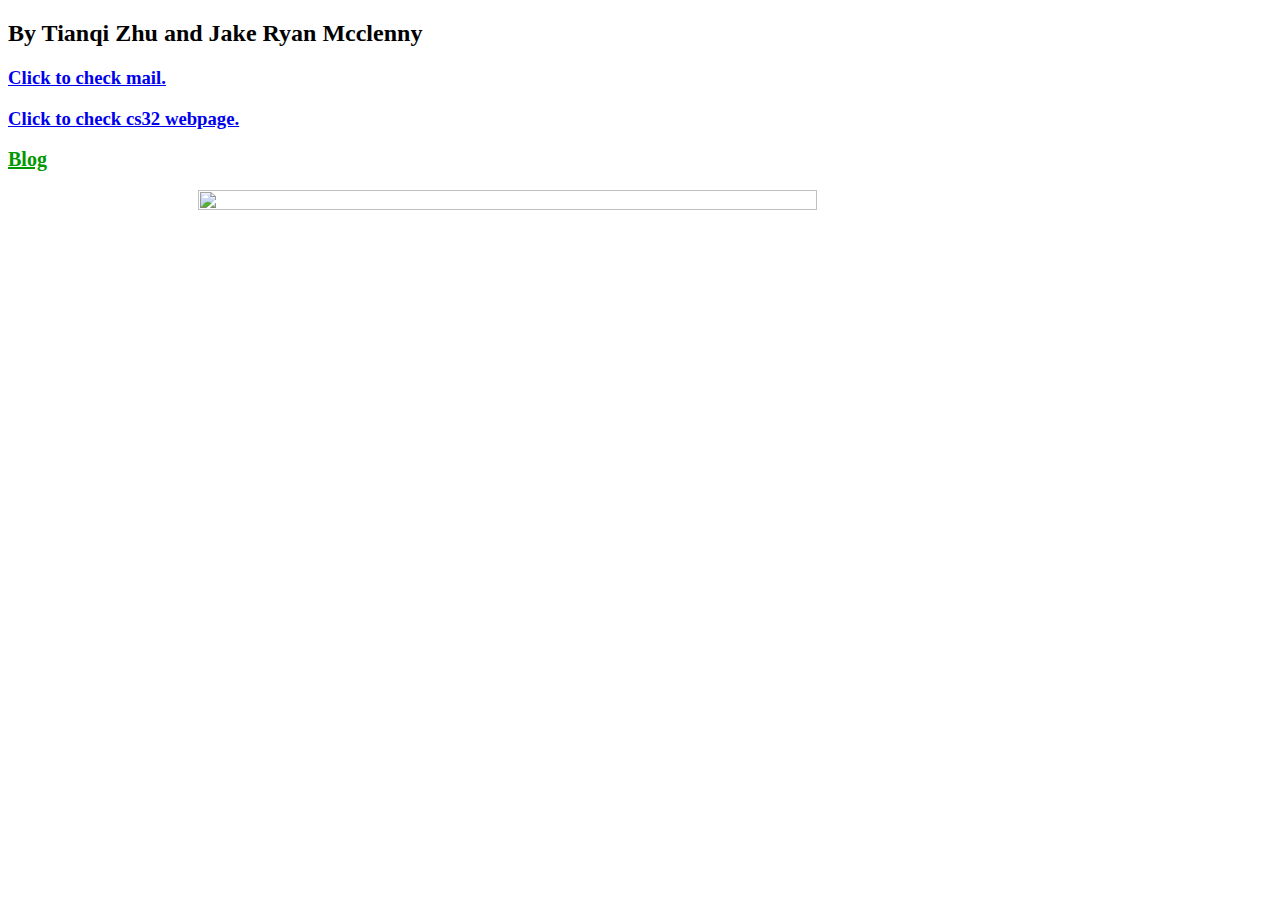
==== index.html @ b30918ec "Add Index and blog" ====
<!DOCTYPE html>
<link type ='text/css' rel = 'stylesheet' href = 'style.css' />
<meta http-equiv="Content-Type" content="text/html; charset=utf-8">

<html>
    <head>
        <title>
          EEC289Q Tornado Detection ML Project
        </title>
      <h2>By Tianqi Zhu and Jake Ryan Mcclenny </h2>
      <h3><a href = "http://www.gmail.com" target = "_blank">Click to check mail.</a></h3>
      <h3><a href = "http://web.cs.ucla.edu/classes/spring17/cs32/" target = "_blank">Click to check cs32 webpage.</a></h3>
    </head>
    
    
    <body>
        
        <h3><a href = "file:///Users/tianqizhu/Desktop/HTML/blog.html" target = "_blank" class="blogLink">Blog</a></h3>
        
        <img src="file:///Users/tianqizhu/Desktop/HTML/megumi.jpg" alt"megumi" class="megumi"/>
        
        
    </body>
        
    
    
</html>
---- style.css ----
a.blogLink{
    color: #009900;
    font-size: 20px;
}

img.megumi{
    width:70%;
    height:70%;
    display: block;
    margin: 0px auto;
}
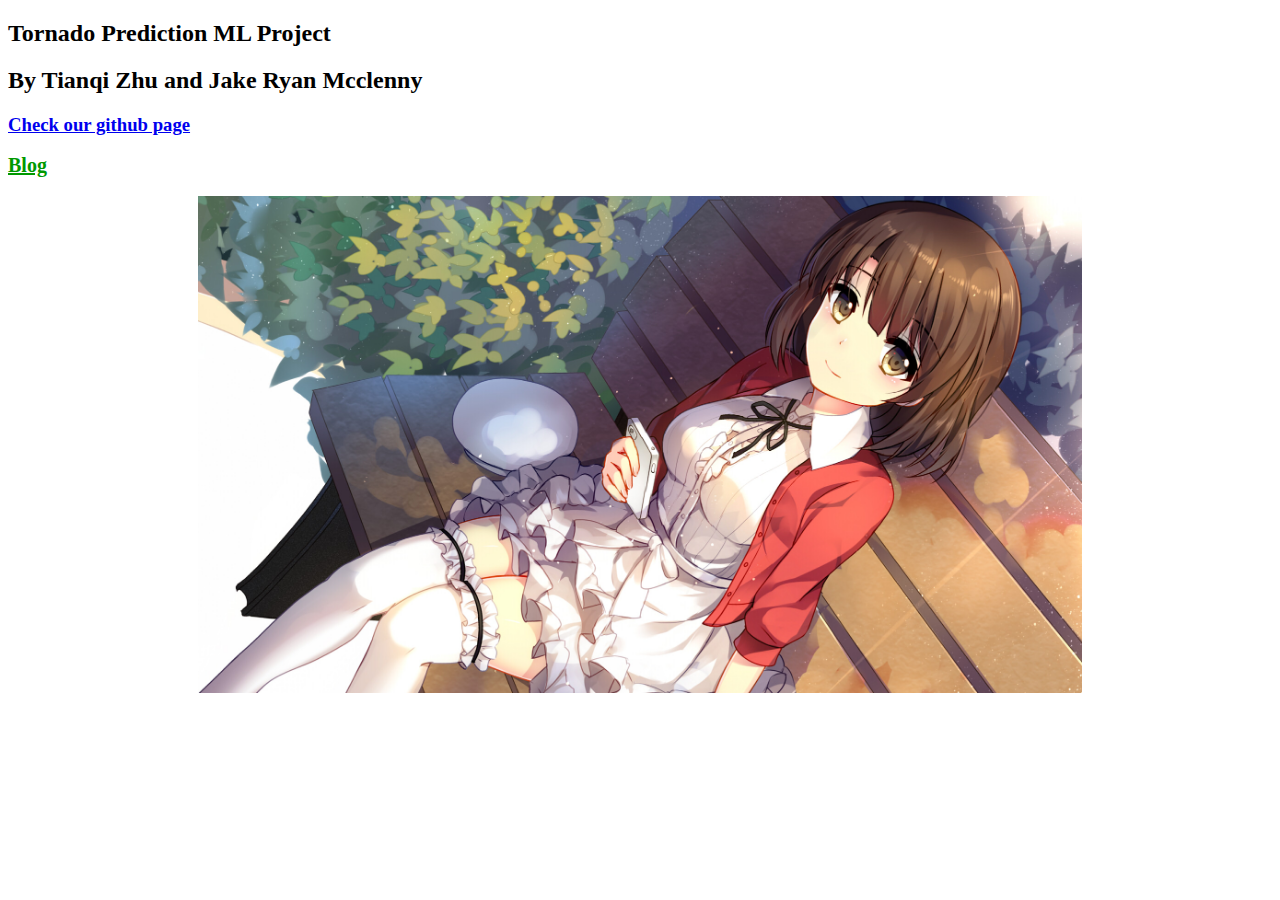
==== commit 698ed5c8: "Update" ====
--- a/index.html
+++ b/index.html
@@ -5,19 +5,19 @@
 <html>
     <head>
         <title>
-          EEC289Q Tornado Detection ML Project
+          EEC289Q ML Project
         </title>
+      <h2>Tornado Prediction ML Project </h2>
       <h2>By Tianqi Zhu and Jake Ryan Mcclenny </h2>
-      <h3><a href = "http://www.gmail.com" target = "_blank">Click to check mail.</a></h3>
-      <h3><a href = "http://web.cs.ucla.edu/classes/spring17/cs32/" target = "_blank">Click to check cs32 webpage.</a></h3>
+      <h3><a href = "https://github.com/zhutianqi/EEC289QWebsite" target = "_blank">Check our github page</a></h3>
     </head>
     
     
     <body>
         
-        <h3><a href = "file:///Users/tianqizhu/Desktop/HTML/blog.html" target = "_blank" class="blogLink">Blog</a></h3>
+        <h3><a href = "blog.html" target = "_blank" class="blogLink">Blog</a></h3>
         
-        <img src="file:///Users/tianqizhu/Desktop/HTML/megumi.jpg" alt"megumi" class="megumi"/>
+        <img src="megumi.jpg" alt"megumi" class="megumi"/>
         
         
     </body>
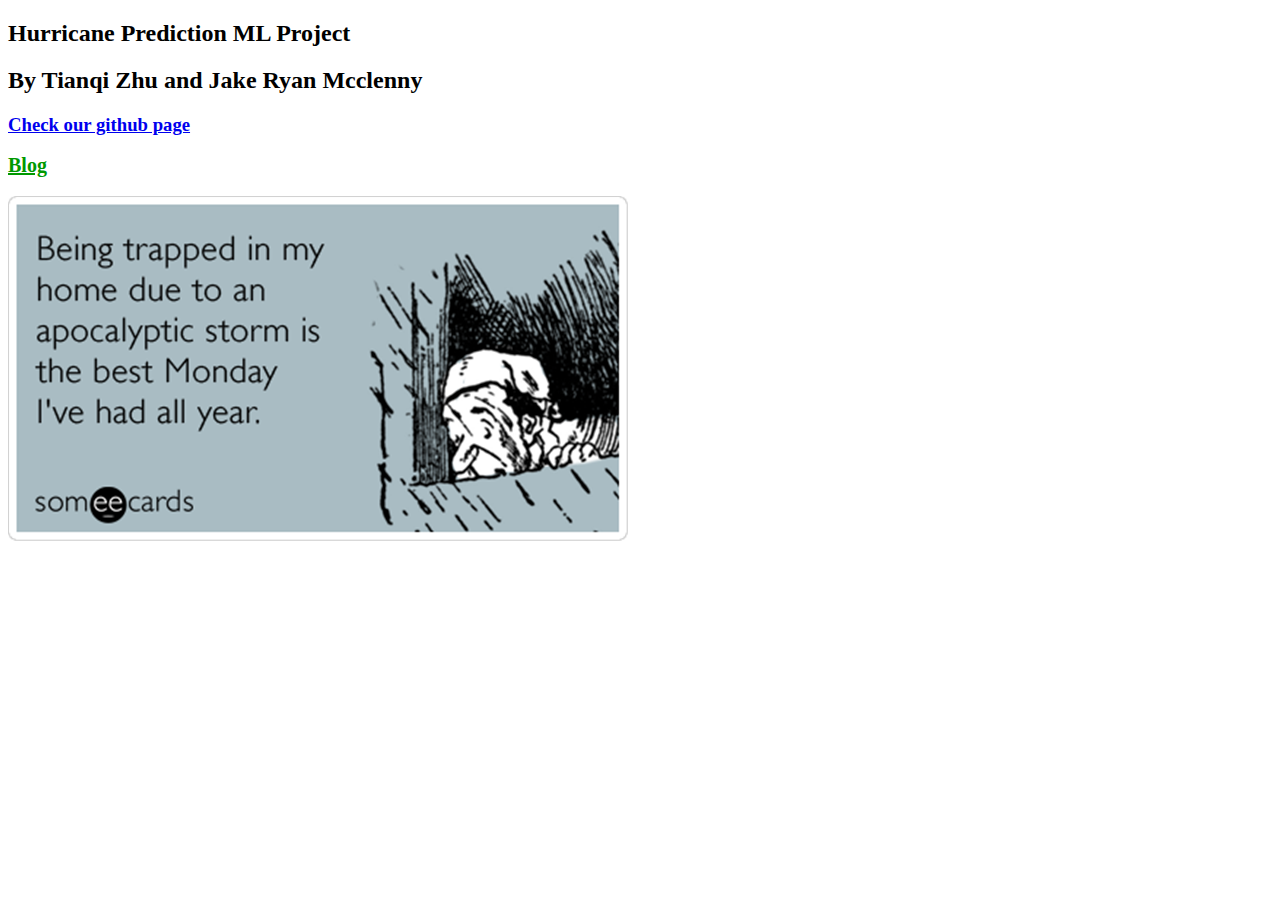
==== commit de0fa3c3: "update" ====
--- a/index.html
+++ b/index.html
@@ -7,7 +7,7 @@
         <title>
           EEC289Q ML Project
         </title>
-      <h2>Tornado Prediction ML Project </h2>
+      <h2>Hurricane Prediction ML Project </h2>
       <h2>By Tianqi Zhu and Jake Ryan Mcclenny </h2>
       <h3><a href = "https://github.com/zhutianqi/EEC289QWebsite" target = "_blank">Check our github page</a></h3>
     </head>
@@ -15,9 +15,10 @@
     
     <body>
         
+
         <h3><a href = "blog.html" target = "_blank" class="blogLink">Blog</a></h3>
         
-        <img src="megumi.jpg" alt"megumi" class="megumi"/>
+        <img src="images/hurricane-sandy-funny-pictures-1.png" alt"funnyimage" class="frontpagefunnyimage"/>
         
         
     </body>
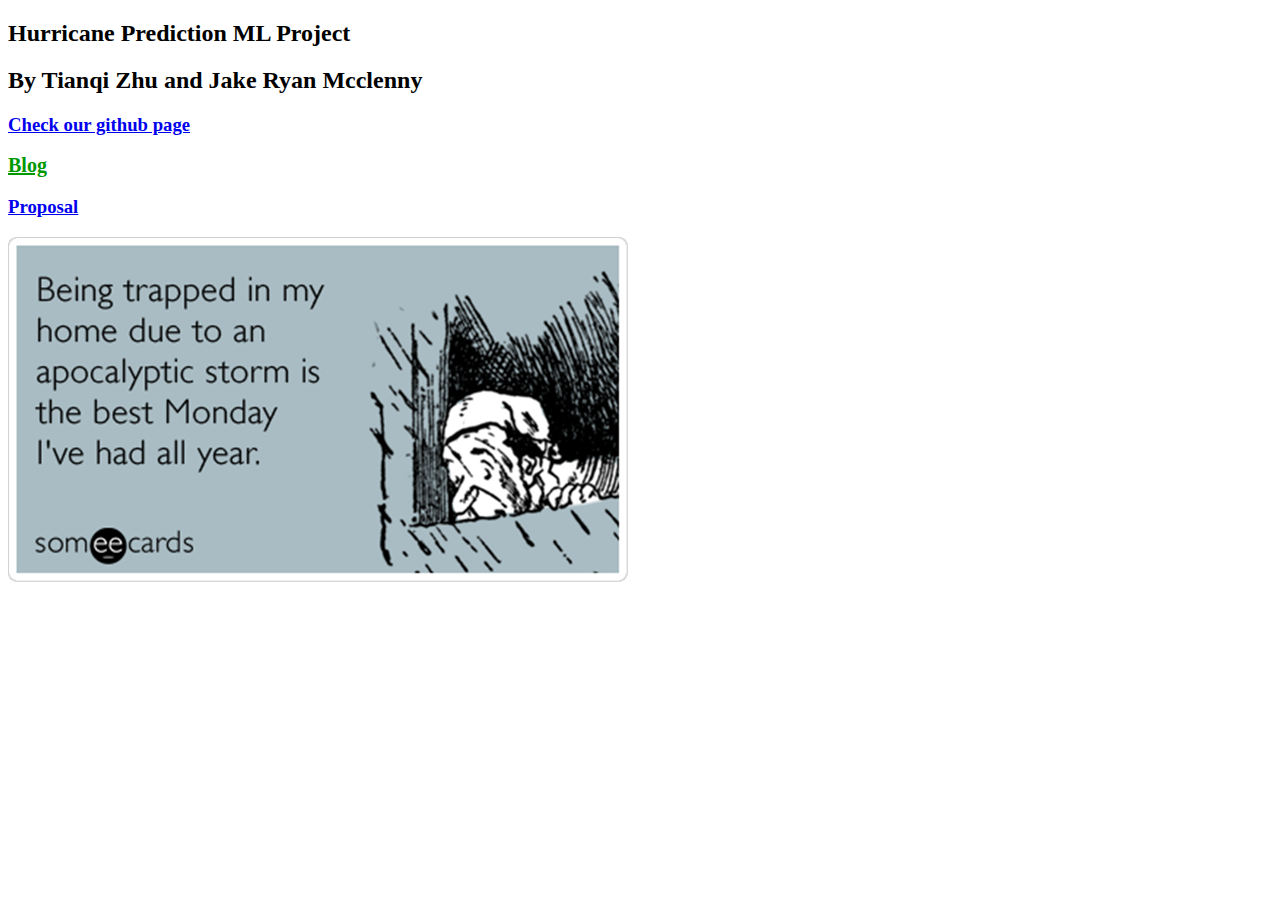
==== commit 4cd96768: "update" ====
--- a/index.html
+++ b/index.html
@@ -17,6 +17,7 @@
         
 
         <h3><a href = "blog.html" target = "_blank" class="blogLink">Blog</a></h3>
+        <h3><a href = "proposal.html" target = "_blank" class="proposalLink">Proposal</a></h3>
         
         <img src="images/hurricane-sandy-funny-pictures-1.png" alt"funnyimage" class="frontpagefunnyimage"/>
         
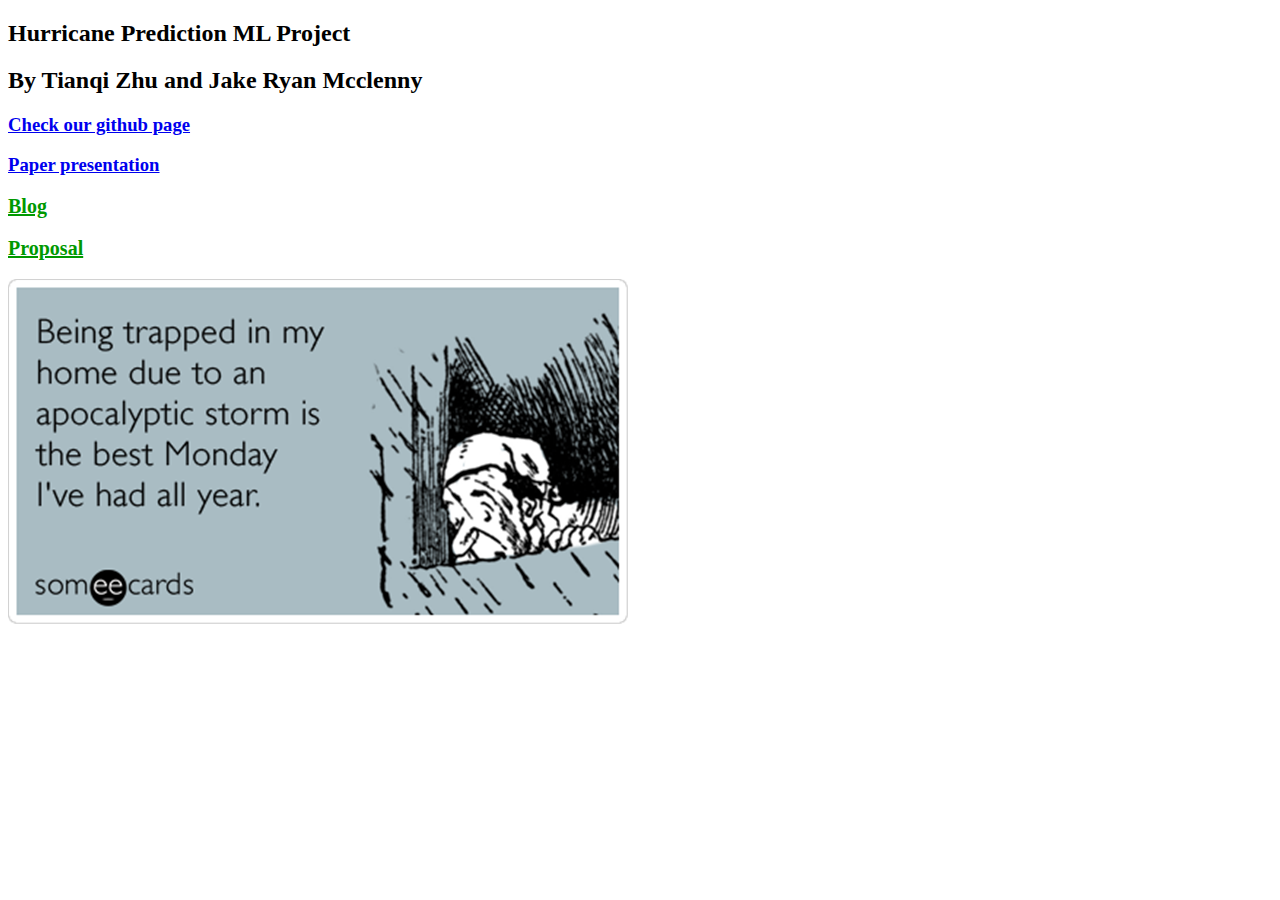
==== commit 6d99a928: "Deep Compress" ====
--- a/index.html
+++ b/index.html
@@ -10,6 +10,8 @@
       <h2>Hurricane Prediction ML Project </h2>
       <h2>By Tianqi Zhu and Jake Ryan Mcclenny </h2>
       <h3><a href = "https://github.com/zhutianqi/EEC289QWebsite" target = "_blank">Check our github page</a></h3>
+      <h3><a href = "https://docs.google.com/presentation/d/1sppfmuqaN_nUG82kx7Nf2kz-pIgymUcL4CvvuNJa4zw/edit?usp=sharing target" = "_blank">Paper presentation</a></h3>
+      
     </head>
     
     
--- a/style.css
+++ b/style.css
@@ -1,4 +1,9 @@
 a.blogLink{
+    color: #009900;
+    font-size: 20px;
+}
+
+a.proposalLink{
     color: #009900;
     font-size: 20px;
 }
@@ -8,4 +13,4 @@
     height:70%;
     display: block;
     margin: 0px auto;
-}+}
